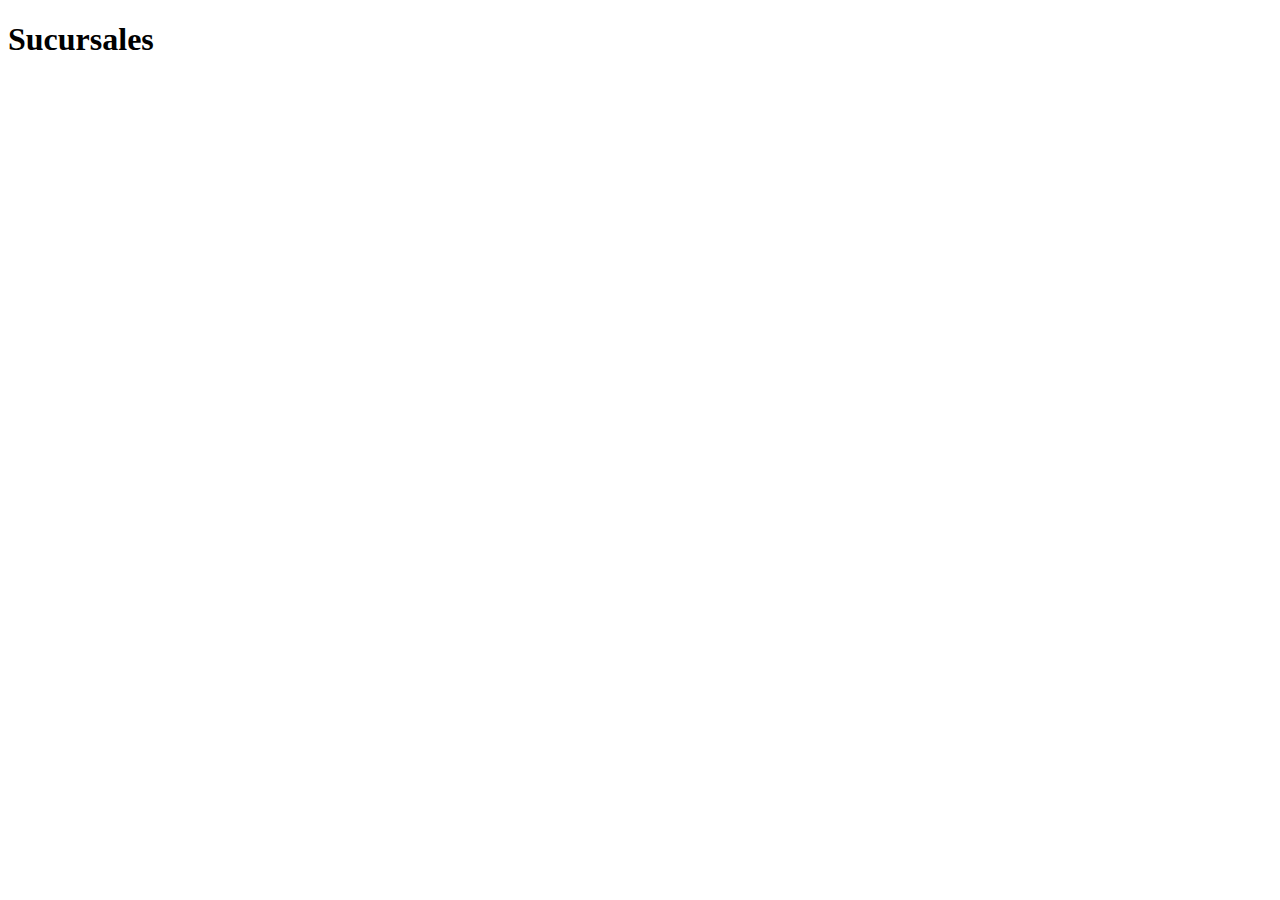
==== sucursales.html @ 6be1be4d "Crea archivo de sucursales" ====
<!DOCTYPE html>
<html lang="en">
<head>
    <meta charset="UTF-8">
    <meta http-equiv="X-UA-Compatible" content="IE=edge">
    <meta name="viewport" content="width=device-width, initial-scale=1.0">
    <title>Sucursales</title>
</head>
<body>
    <h1>Sucursales</h1>
</body>
</html>
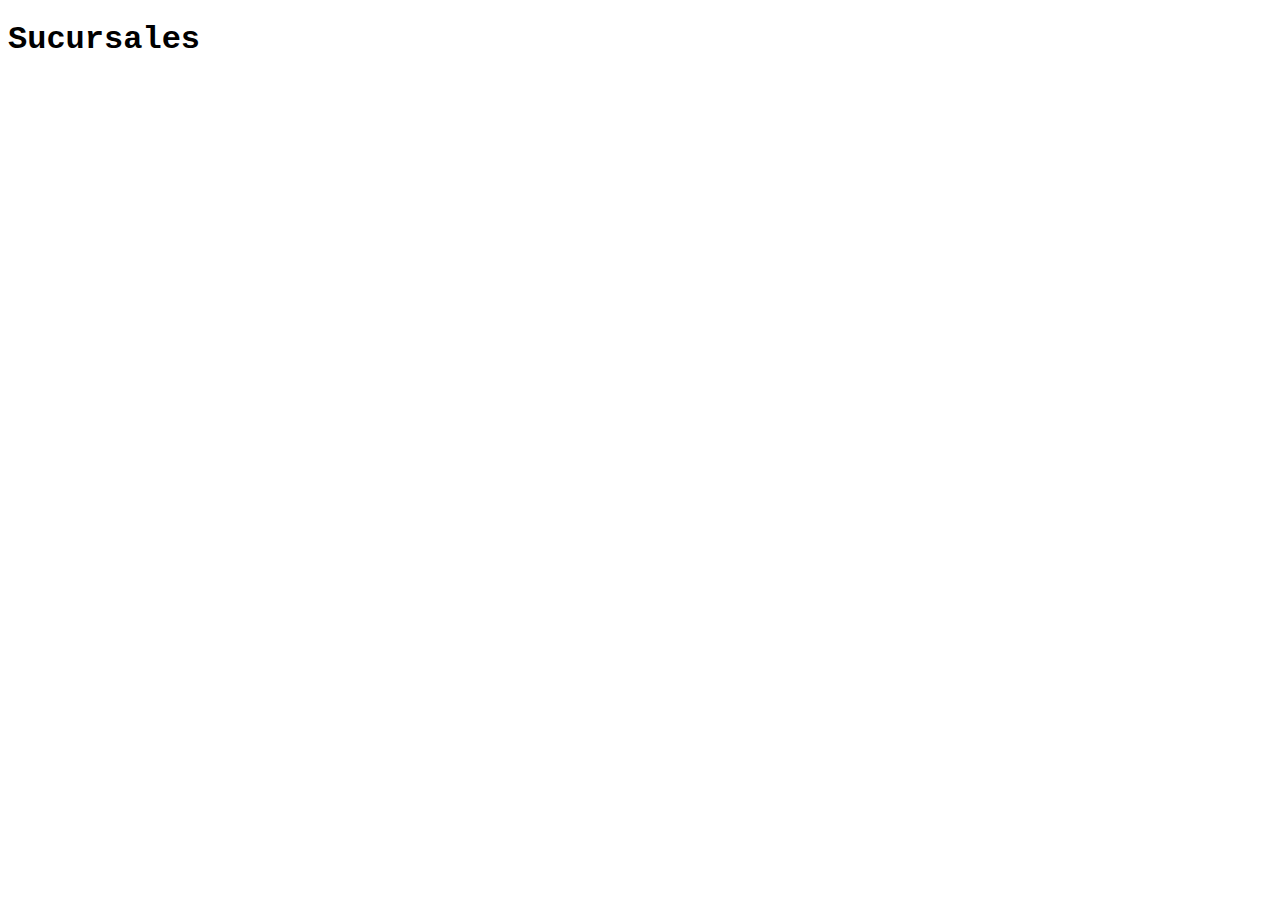
==== commit bbb54ae7: "Agrega estilos a sucursales" ====
--- a/sucursales.html
+++ b/sucursales.html
@@ -5,6 +5,7 @@
     <meta http-equiv="X-UA-Compatible" content="IE=edge">
     <meta name="viewport" content="width=device-width, initial-scale=1.0">
     <title>Sucursales</title>
+    <link rel="stylesheet" href="css/style.css">
 </head>
 <body>
     <h1>Sucursales</h1>
--- a/css/style.css
+++ b/css/style.css
@@ -0,0 +1,3 @@
+body{
+    font-family: 'Courier New', Courier, monospace;
+}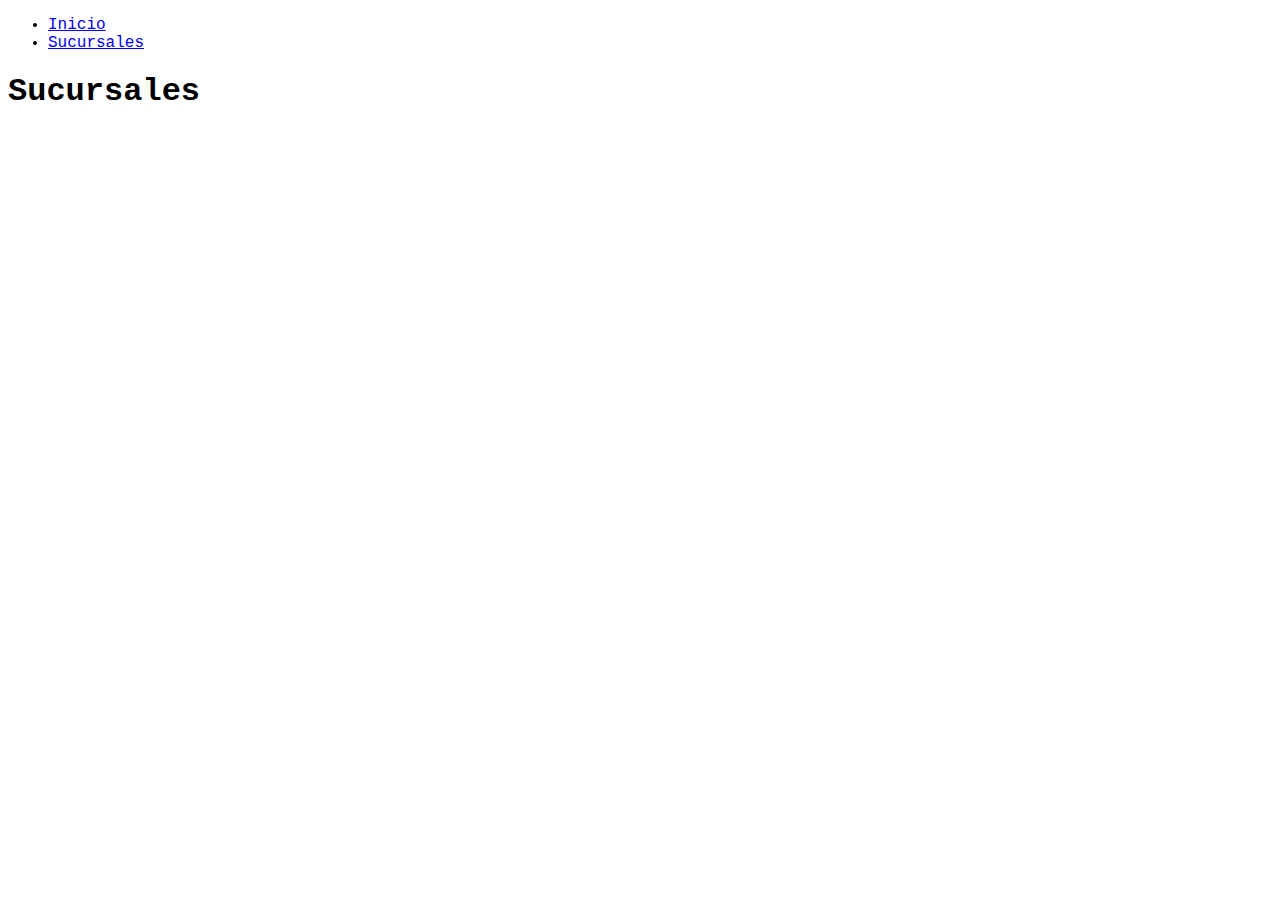
==== commit 650e85fc: "Agrega barra de navegacion sin estilos a sucursales" ====
--- a/sucursales.html
+++ b/sucursales.html
@@ -8,6 +8,12 @@
     <link rel="stylesheet" href="css/style.css">
 </head>
 <body>
+    <nav>
+        <ul>
+            <li><a href="index.html">Inicio</a></li>
+            <li><a href="sucursales.html">Sucursales</a></li>
+        </ul>
+    </nav>
     <h1>Sucursales</h1>
 </body>
 </html>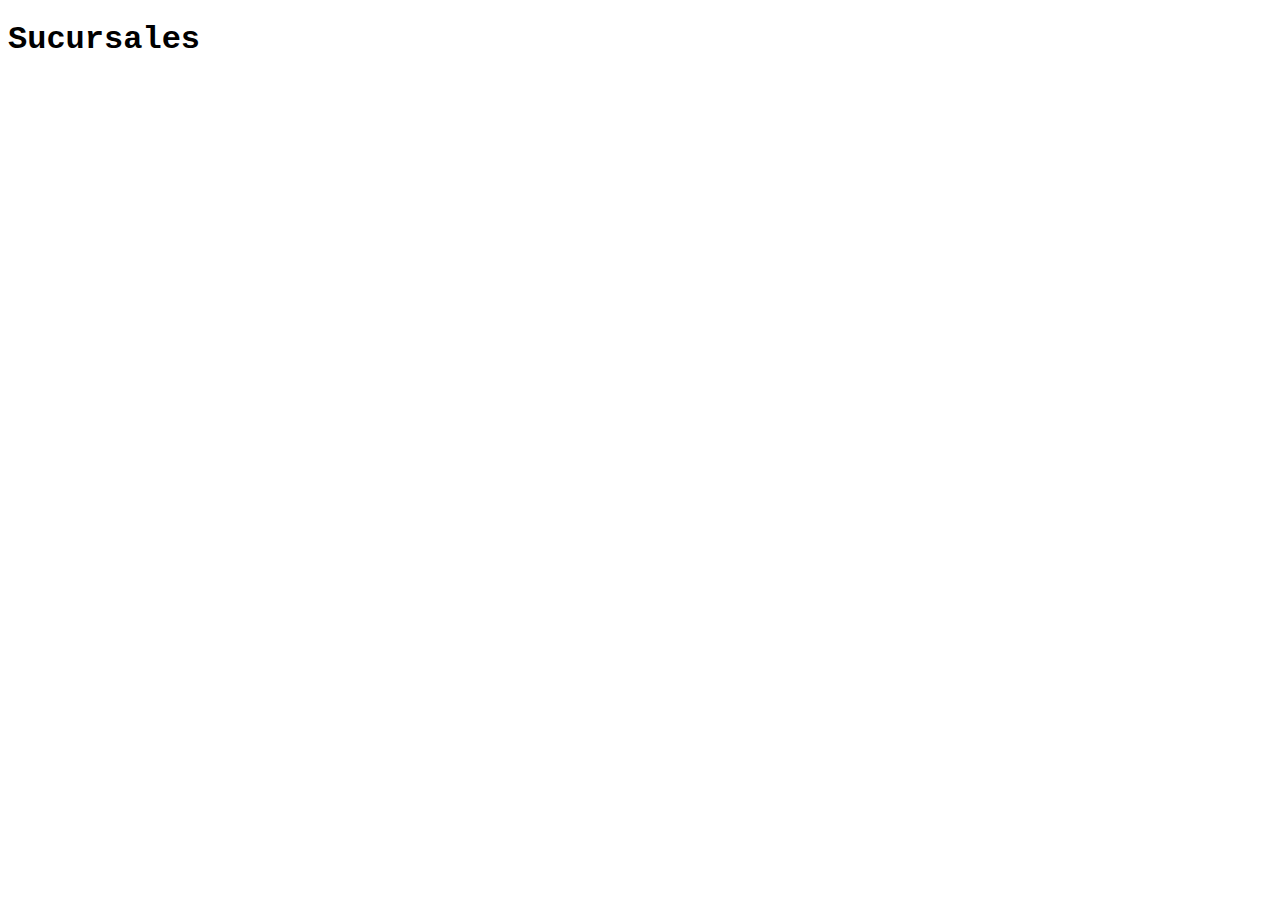
==== commit c1f3f33c: "Corrige lang de html de sucursales" ====
--- a/sucursales.html
+++ b/sucursales.html
@@ -1,5 +1,5 @@
 <!DOCTYPE html>
-<html lang="en">
+<html lang="es">
 <head>
     <meta charset="UTF-8">
     <meta http-equiv="X-UA-Compatible" content="IE=edge">
@@ -8,12 +8,6 @@
     <link rel="stylesheet" href="css/style.css">
 </head>
 <body>
-    <nav>
-        <ul>
-            <li><a href="index.html">Inicio</a></li>
-            <li><a href="sucursales.html">Sucursales</a></li>
-        </ul>
-    </nav>
     <h1>Sucursales</h1>
 </body>
 </html>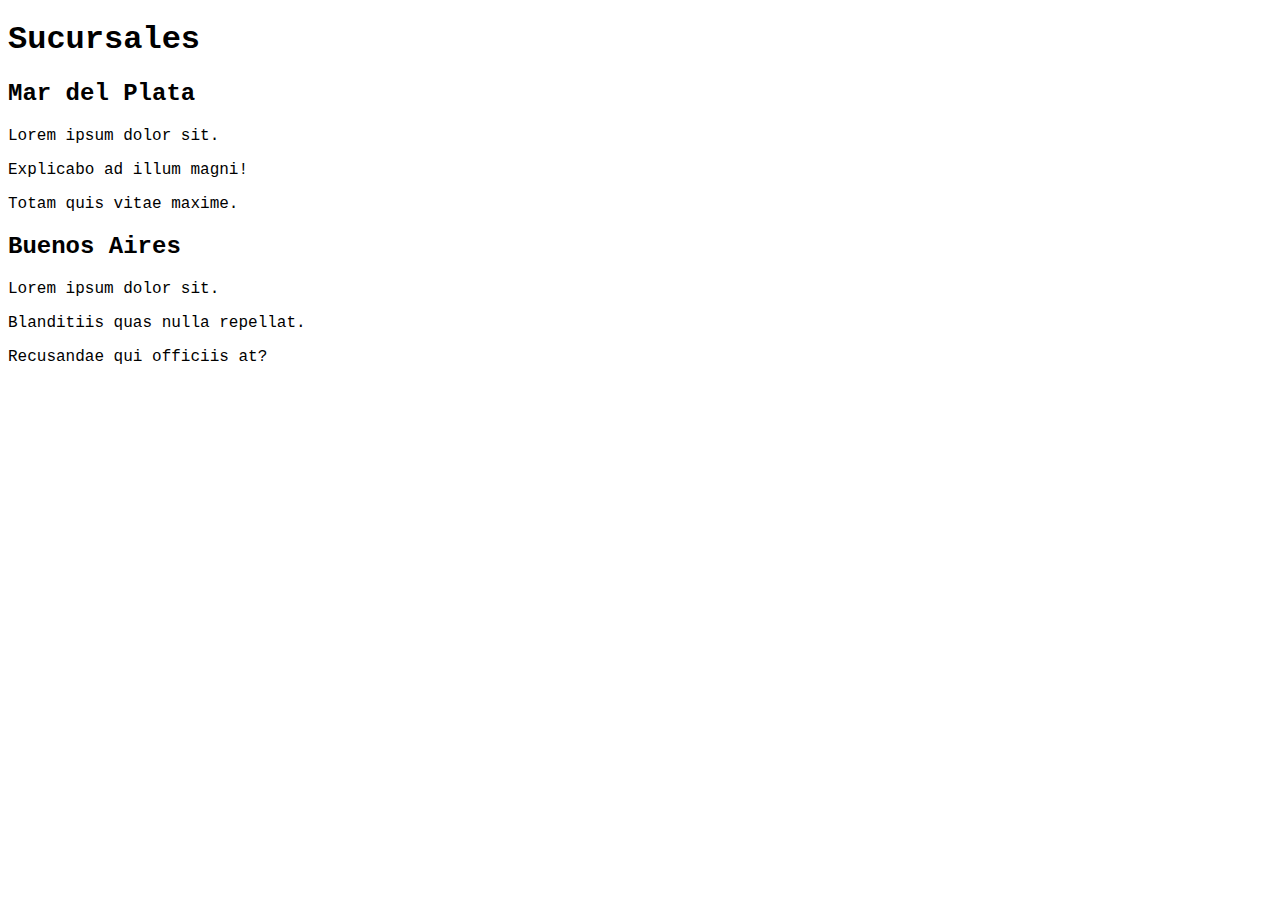
==== commit 32c7d563: "Agrega info de sucursales" ====
--- a/sucursales.html
+++ b/sucursales.html
@@ -9,5 +9,13 @@
 </head>
 <body>
     <h1>Sucursales</h1>
+    <h2>Mar del Plata</h2>
+    <p>Lorem ipsum dolor sit.</p>
+    <p>Explicabo ad illum magni!</p>
+    <p>Totam quis vitae maxime.</p>
+    <h2>Buenos Aires</h2>
+    <p>Lorem ipsum dolor sit.</p>
+    <p>Blanditiis quas nulla repellat.</p>
+    <p>Recusandae qui officiis at?</p>
 </body>
 </html>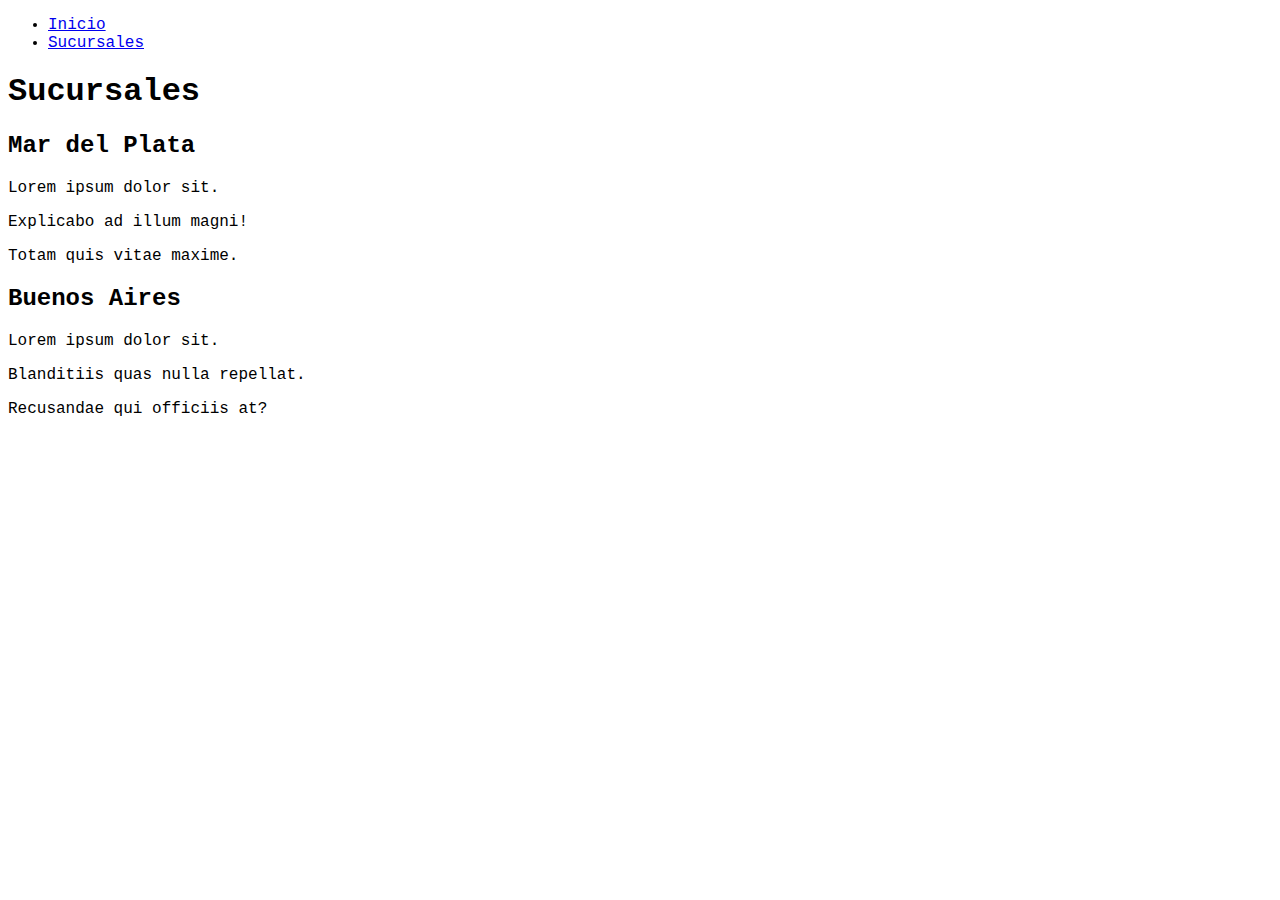
==== commit a8d43c8d: "Merge branch 'main' into nueva-barra-nav" ====
--- a/sucursales.html
+++ b/sucursales.html
@@ -8,6 +8,12 @@
     <link rel="stylesheet" href="css/style.css">
 </head>
 <body>
+    <nav>
+        <ul>
+            <li><a href="index.html">Inicio</a></li>
+            <li><a href="sucursales.html">Sucursales</a></li>
+        </ul>
+    </nav>
     <h1>Sucursales</h1>
     <h2>Mar del Plata</h2>
     <p>Lorem ipsum dolor sit.</p>
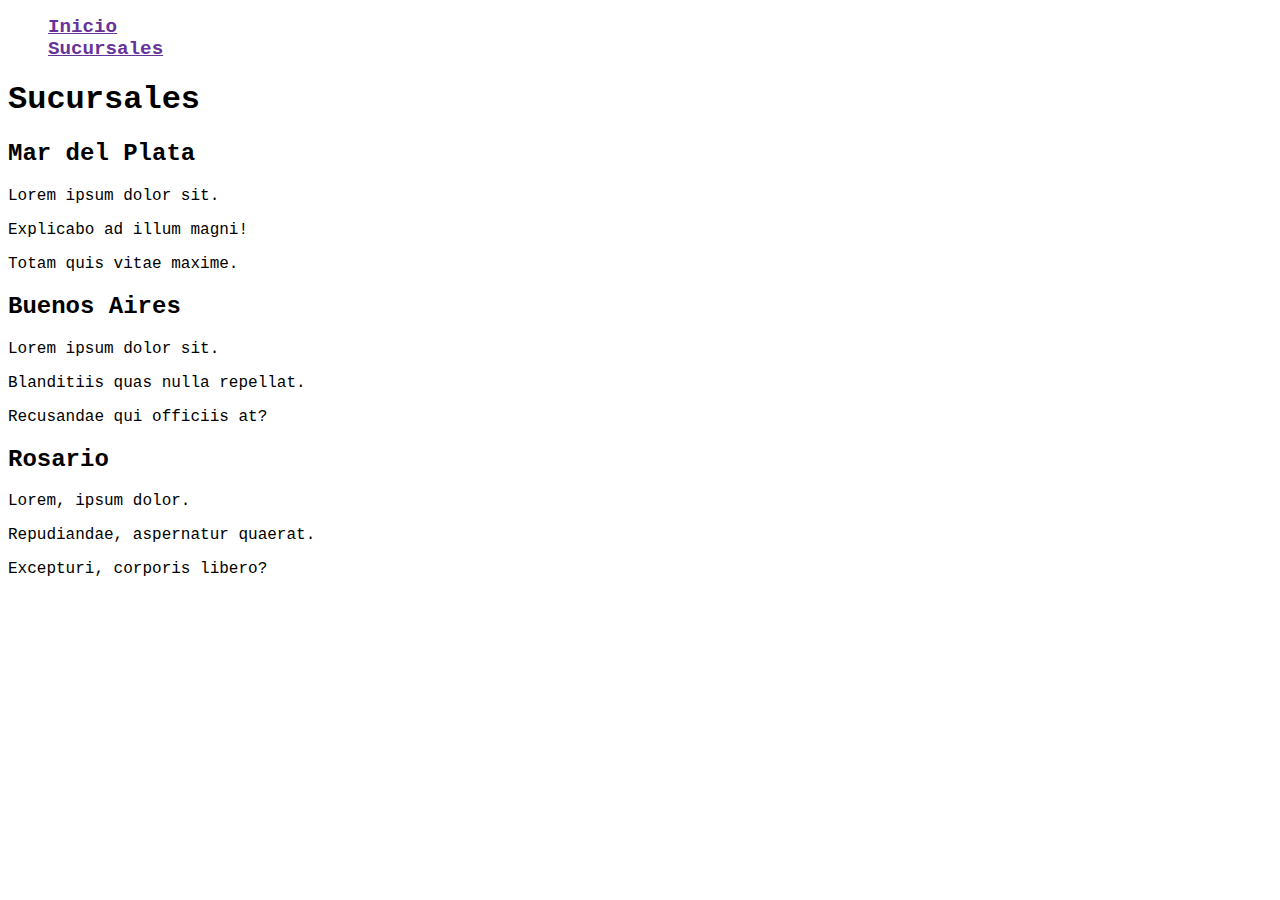
==== commit e0133120: "Agrega Rosario al listado de sucursales" ====
--- a/sucursales.html
+++ b/sucursales.html
@@ -23,5 +23,9 @@
     <p>Lorem ipsum dolor sit.</p>
     <p>Blanditiis quas nulla repellat.</p>
     <p>Recusandae qui officiis at?</p>
+    <h2>Rosario</h2>
+    <p>Lorem, ipsum dolor.</p>
+    <p>Repudiandae, aspernatur quaerat.</p>
+    <p>Excepturi, corporis libero?</p>
 </body>
 </html>--- a/css/style.css
+++ b/css/style.css
@@ -1,3 +1,24 @@
 body{
     font-family: 'Courier New', Courier, monospace;
-}+}
+nav{
+    background-color: lightcoral
+    padding 4em;
+}
+
+nav ul{
+    list-style-type: none;
+}
+
+nav a {
+    font-size: 1.2em;
+    font-weight: 700;
+    color: rebeccapurple;
+}
+
+nav a:hover {
+    color: #a44;
+    text-decoration: underline;
+}
+
+
